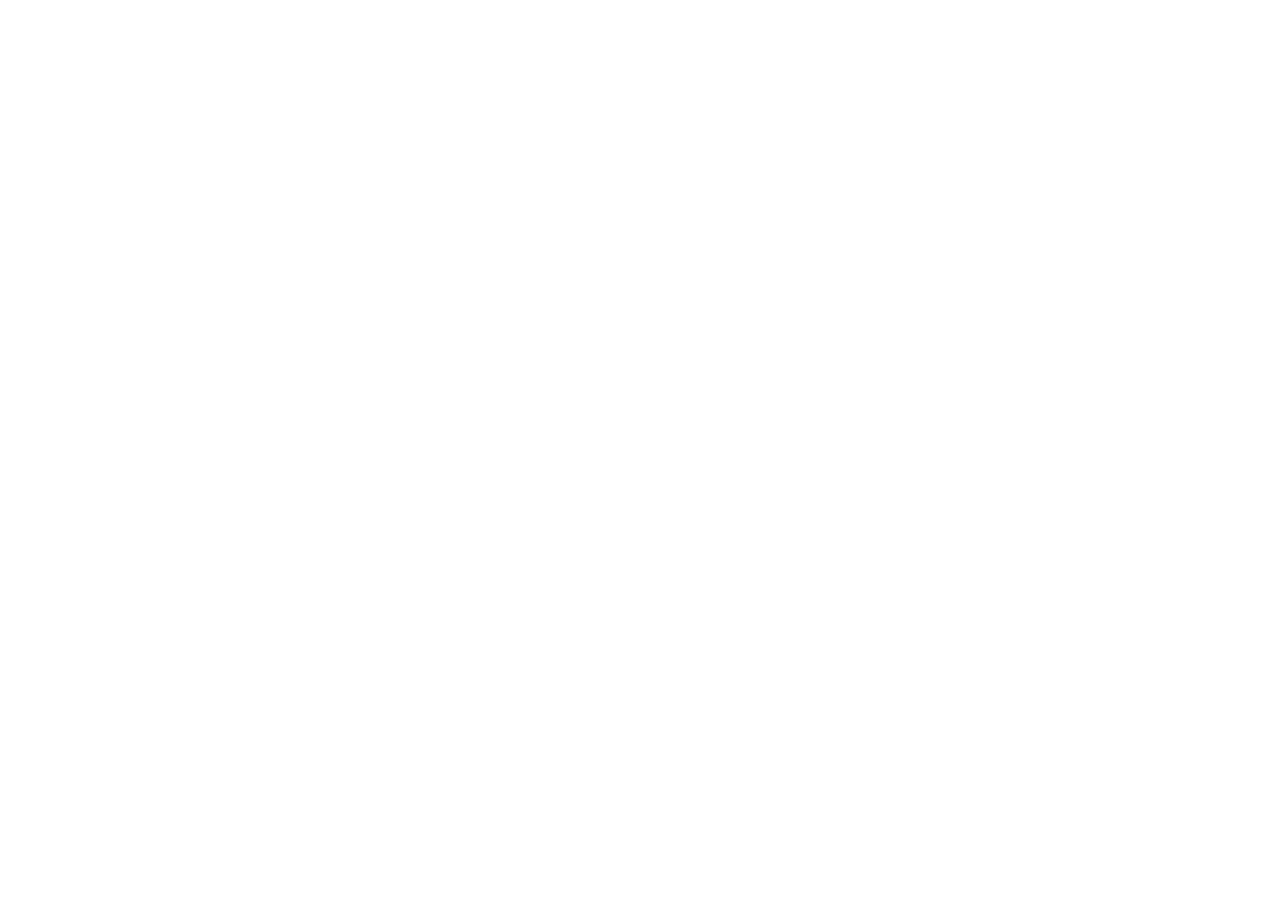
==== index.html @ 6f9bd700 "Initial commit" ====
<!DOCTYPE html>
<html lang="en">
<head>
    <meta charset="UTF-8">
    <meta name="viewport" content="width=device-width, initial-scale=1.0">
    <title>Document</title>
</head>
<body>

</body>
</html>
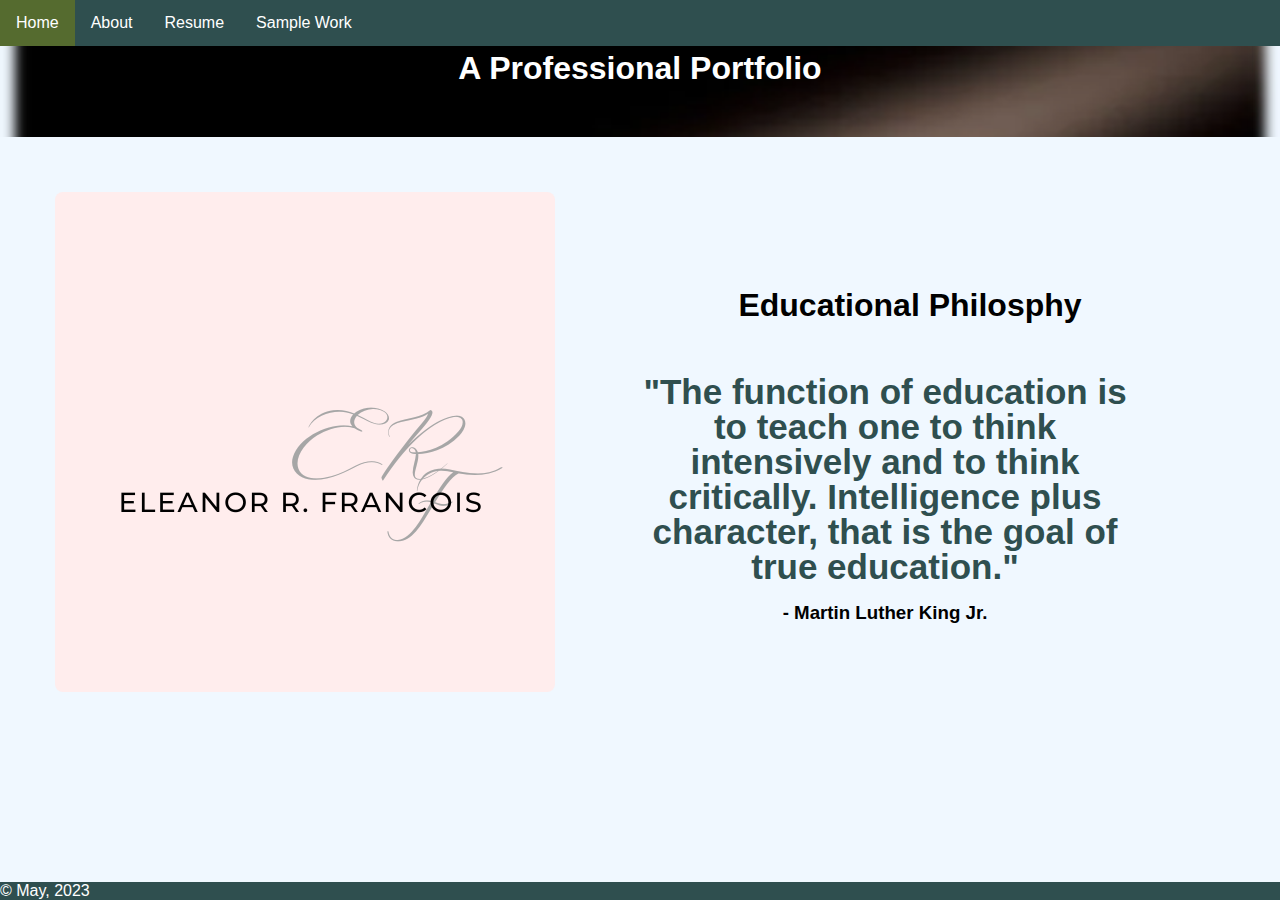
==== commit c4dcaff3: "css style added to html" ====
--- a/index.html
+++ b/index.html
@@ -3,9 +3,50 @@
 <head>
     <meta charset="UTF-8">
     <meta name="viewport" content="width=device-width, initial-scale=1.0">
-    <title>Document</title>
+    <title>Eleanor Rene Francois - Portfolio</title>
+    <link rel="stylesheet" href="styl.css"/>
 </head>
 <body>
+       <nav >
+        <ul>
+        <li><a href="index.html">Home</a></li>
+        <li><a href="about.html">About</a></li>
+        <li><a href="resume.html">Resume</a></li>
+        <li><a href="sample_work.html">Sample Work</a></li>
+        </ul>
+    </nav>
+    
+       <div class="header">
+          <h1>A Professional Portfolio</h1>
+        </div>
+            
+   <main>
+    <div class="clearfix">
+        <div class="img-container" >
+            <img src="images/name_logo.png" alt=" pic of logo" width="max">
+        </div>
+        
+        <div class="clearfix">
+            <div class="box" >
+          <h1>Educational Philosphy</h1>
+          </div>
+          <div>          <p class="quote">"The function of education is to teach one to think intensively and to think
+            critically. Intelligence plus character, that is the goal of true education." </p><br> 
 
-</body>
+               <h3> - Martin Luther King Jr.</h3>
+                    </div>
+            
+           </div>
+        
+    </div>
+    
+    </main>
+    
+    
+    <div class="footer">
+        
+        <p>© May, 2023</p>
+        </div>
+    </body>
 </html>
+
--- a/styl.css
+++ b/styl.css
@@ -0,0 +1,334 @@
+* {
+	box-sizing: border-box;
+	margin: 0;
+	padding: 0;
+}
+
+body { 
+    background-color: rgb(240, 248, 255);
+    color: black; 
+    font-family: 'Times New Roman', Times, serif;
+}
+
+ul {
+    list-style-type: none;
+    margin: 0;
+    padding: 0;
+    overflow: hidden;
+    background-color: darkslategrey;
+  }
+  
+  li {
+    float: left;
+  }
+  
+  li a {
+    display: block;
+    color: white;
+    text-align: center;
+    padding: 14px 16px;
+    text-decoration: none;
+  }
+  
+  /* Change the link color to #111 (black) on hover */
+  li a:hover {
+    background-color: darkolivegreen;
+  }
+
+  ul {
+    position: fixed;
+    top: 0;
+    width: 100%;
+  }
+
+  div {
+    padding: 50px;
+    
+  }
+  img {
+    border-radius: 8px;
+  }
+  /* Style the header */
+.header {
+ padding: 50px;
+ background-image: url(../images/open_book.png);
+ background-repeat: no-repeat;
+ background-size: cover;
+ color: white;
+ padding: 50px;
+text-align: center;
+} 
+
+.img-container {
+    float: left;overflow: auto;
+    width: 50%; 
+    padding: 5px; 
+  }
+
+  .box {
+    float: right;
+    width: 50%; 
+    padding: 50px; 
+    text-align: center;
+    text-size-adjust: 100px;
+  }
+
+  .clearfix::after {
+    content: "";
+    clear: both;
+    display: table;
+  }
+
+  .column-quote {
+    width: 50%;
+    height: 475px;
+    float: right;
+    padding: 40px;
+    padding-left:10px;
+    padding-right: 10px;
+    padding-bottom:50px;
+    margin:auto;
+    margin-bottom:50px;
+    border: 20px solid darkslategrey;
+  }
+  .quote {
+  font-size:35px;
+  font-weight:bold;
+  line-height: 1;
+  text-align: center;
+  color: darkslategray;
+}
+
+.footer {
+  position: fixed;
+  left: 0;
+  bottom: 0;
+  width: 100%;
+  background-color: darkslategrey;
+  color: white;
+  text-align: none;
+  padding: 0px;
+  }
+/* Responsive layout - when the screen is less than 800px wide, make the two columns stack on top of each other instead of next to each other */
+@media screen and (max-width: 800px) {
+  .img-container, .box {   
+    width: 100%;
+    padding: 0;
+  }
+}
+
+/* Responsive layout - when the screen is less than 400px wide, make the navigation links stack on top of each other instead of next to each other */
+@media screen and (max-width: 400px) {
+  .topnav a {
+    float: none;
+    width: 100%;
+  }
+}
+
+
+/* Create two unequal columns that floats next to each other */
+/* Left column */
+.leftcolumn {   
+  float: left;
+  width: 75%;
+}
+
+/* Right column */
+.rightcolumn {
+  float: right;
+  width: 25%;
+  background-color: #f1f1f1;
+  padding-left: 20px;
+}
+
+/* Add a card effect for articles */
+.card {
+  background-color: white;
+  padding: 20px;
+  margin-top: 20px;
+}
+
+/* Clear floats after the columns */
+.row::after {
+  content: "";
+  display: table;
+  clear: both;
+}
+
+
+/* Responsive layout - when the screen is less than 800px wide, make the two columns stack on top of each other instead of next to each other */
+@media screen and (max-width: 800px) {
+  .leftcolumn, .rightcolumn {   
+    width: 100%;
+    padding: 0;
+  }
+}
+
+/* Responsive layout - when the screen is less than 400px wide, make the navigation links stack on top of each other instead of next to each other */
+@media screen and (max-width: 400px) {
+  .topnav a {
+    float: none;
+    width: 100%;
+  }
+}
+
+
+
+/* Style all font awesome icons */
+.fa {
+  padding: 20px;
+  font-size: 30px;
+  width: 50px;
+  text-align: center;
+  text-decoration: none;
+}
+
+/* Add a hover effect if you want */
+.fa:hover {
+  opacity: 0.7;
+}
+
+.fa-facebook {
+  background: #3B5998;
+  color: white;
+}
+
+.fa-twitter {
+  background: #55ACEE;
+  color: white;
+}
+
+.fa-youtube {
+  background: #bb0000;
+  color: white;
+}
+
+.fa-instagram {
+  background: #125688;
+  color: white;
+}
+
+
+/* Header/logo Title */
+.header1 {
+  padding: 80px;
+  text-align: center;
+  background-image: url(../images/goa.jpg);
+  background-repeat: no-repeat;
+  background-size: cover;
+  color: white;
+}
+
+/* Column container */
+.row1 {  
+  display: -ms-flexbox; /* IE10 */
+  display: flex;
+  -ms-flex-wrap: wrap; /* IE10 */
+  flex-wrap: wrap;
+}
+
+/* Create two unequal columns that sits next to each other */
+/* Sidebar/left column */
+.side1 {
+  -ms-flex: 30%; /* IE10 */
+  flex: 30%;
+  background-color: #f1f1f1;
+  padding: 20px;
+}
+
+/* Main column */
+.main1 {   
+  -ms-flex: 70%; /* IE10 */
+  flex: 70%;
+  background-color: white;
+  padding: 20px;
+}
+
+
+/* Solid border */
+hr.solid {
+  border-top: 3px solid #bbb;
+}
+
+h3 {
+  text-align: center;
+}
+
+
+
+
+body {
+  font-family: Arial, Helvetica, sans-serif;
+  margin: 0;
+}
+
+html {
+  box-sizing: border-box;
+}
+
+*, *:before, *:after {
+  box-sizing: inherit;
+}
+
+.column {
+  float: left;
+  width: 33.3%;
+  margin-bottom: 16px;
+  padding: 0 8px;
+}
+
+.card {
+  box-shadow: 0 4px 8px 0 rgba(0, 0, 0, 0.2);
+  margin: 8px;
+}
+
+.about-section {
+  padding: 50px;
+  text-align: center;
+  background-color: #474e5d;
+  color: white;
+}
+
+.container {
+  padding: 0 16px;
+}
+
+.container::after, .row::after {
+  content: "";
+  clear: both;
+  display: table;
+}
+
+.title {
+  color: grey;
+}
+
+.button {
+  border: none;
+  outline: 0;
+  display: inline-block;
+  padding: 8px;
+  color: white;
+  background-color: #000;
+  text-align: center;
+  cursor: pointer;
+  width: 100%;
+}
+
+.button:hover {
+  background-color: #555;
+}
+
+@media screen and (max-width: 650px) {
+  .column {
+    width: 100%;
+    display: block;
+  }
+}
+
+
+
+
+
+
+
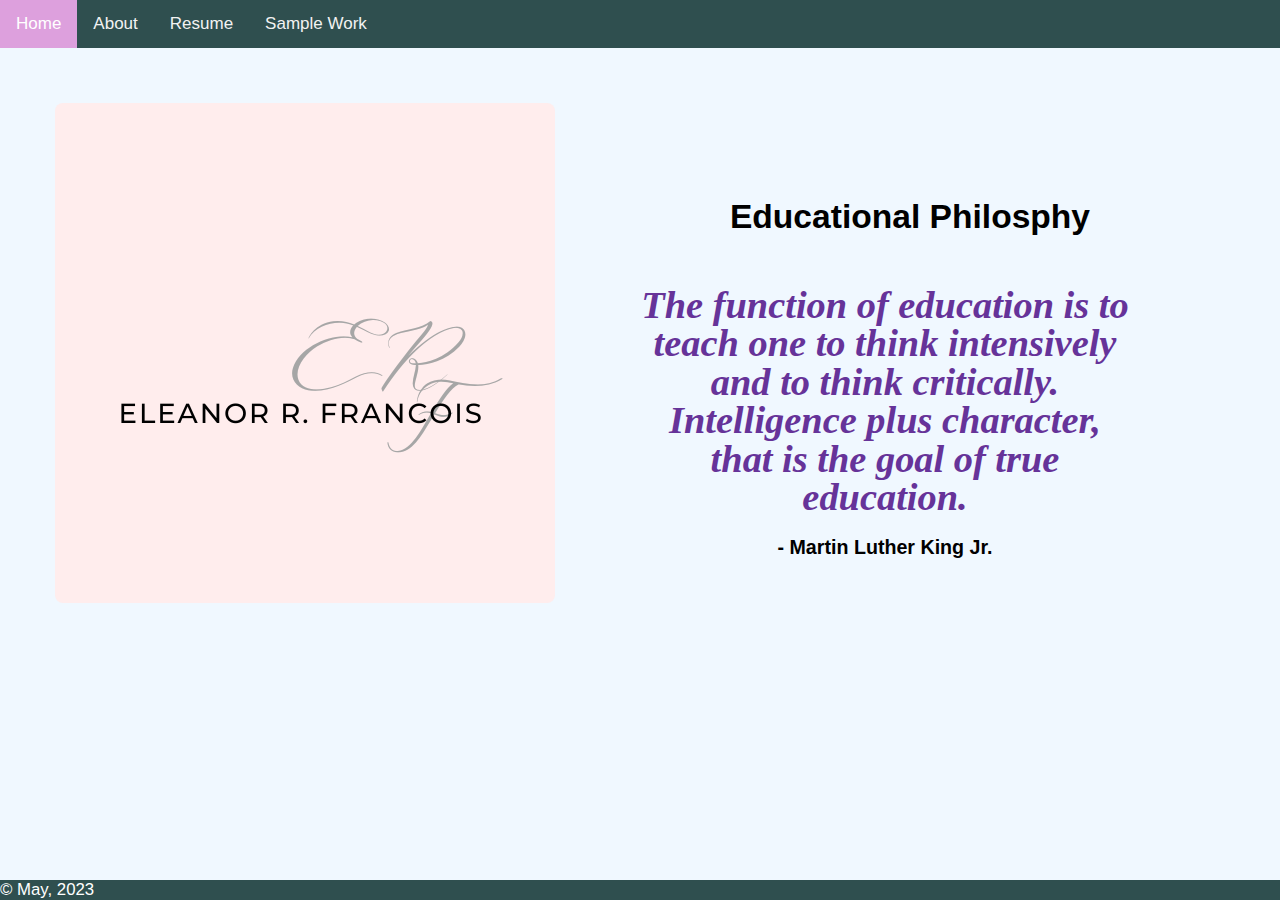
==== commit c7970601: "css changes" ====
--- a/index.html
+++ b/index.html
@@ -7,31 +7,29 @@
     <link rel="stylesheet" href="styl.css"/>
 </head>
 <body>
-       <nav >
-        <ul>
-        <li><a href="index.html">Home</a></li>
-        <li><a href="about.html">About</a></li>
-        <li><a href="resume.html">Resume</a></li>
-        <li><a href="sample_work.html">Sample Work</a></li>
-        </ul>
-    </nav>
+       <div class="topnav" id="myTopnav">
+        
+            <a href="index.html" class="active">Home</a>
+            <a href="about.html">About</a>
+            <a href="resume.html">Resume</a>
+            <a href="sample_work.html">Sample Work</a>
+            
+        </div>
     
-       <div class="header">
-          <h1>A Professional Portfolio</h1>
-        </div>
-            
-   <main>
+ <main>
+    
     <div class="clearfix">
         <div class="img-container" >
-            <img src="images/name_logo.png" alt=" pic of logo" width="max">
+            <img src="images/name_logo.png" alt=" pic of logo" class="responsive" width="max">
         </div>
         
         <div class="clearfix">
             <div class="box" >
           <h1>Educational Philosphy</h1>
           </div>
-          <div>          <p class="quote">"The function of education is to teach one to think intensively and to think
-            critically. Intelligence plus character, that is the goal of true education." </p><br> 
+          <div>          
+            <p class="quote">The function of education is to teach one to think intensively and to think
+            critically. Intelligence plus character, that is the goal of true education. </p><br> 
 
                <h3> - Martin Luther King Jr.</h3>
                     </div>
--- a/styl.css
+++ b/styl.css
@@ -4,11 +4,16 @@
 	padding: 0;
 }
 
+html {
+  font-size: calc(60% + 0.8vmin);
+}
+
 body { 
     background-color: rgb(240, 248, 255);
     color: black; 
     font-family: 'Times New Roman', Times, serif;
 }
+
 
 ul {
     list-style-type: none;
@@ -48,18 +53,9 @@
   img {
     border-radius: 8px;
   }
-  /* Style the header */
-.header {
- padding: 50px;
- background-image: url(../images/open_book.png);
- background-repeat: no-repeat;
- background-size: cover;
- color: white;
- padding: 50px;
-text-align: center;
-} 
-
-.img-container {
+
+  
+  .img-container {
     float: left;overflow: auto;
     width: 50%; 
     padding: 5px; 
@@ -92,11 +88,19 @@
     border: 20px solid darkslategrey;
   }
   .quote {
-  font-size:35px;
+  font-size:3vw;
+  font-family: Cambria, Cochin, Georgia, Times, 'Times New Roman', serif;
+  font-style: italic;
   font-weight:bold;
   line-height: 1;
   text-align: center;
-  color: darkslategray;
+  color: rebeccapurple;
+
+}
+
+.responsive {
+  max-width: 100%;
+  height: auto;
 }
 
 .footer {
@@ -283,10 +287,42 @@
 }
 
 .about-section {
+  padding: 20px;
+  text-align: center;
+  font-weight: bold;
+  background-image: url(../images/southview.png);
+  background-repeat: no-repeat;
+  background-size:cover;
+  overflow: auto; 
+  color: whitesmoke;
+}
+.about-section-1 {
   padding: 50px;
   text-align: center;
-  background-color: #474e5d;
-  color: white;
+  font-weight: bold;
+  background-image: url(../images/viflag.jpg);
+  background-repeat: no-repeat;
+  background-size:cover;
+  overflow: auto; 
+  color: whitesmoke;
+}
+
+div.transbox {
+  margin: 10px;
+  background-color: #ffffff;
+  border: 1px solid black;
+  opacity: 0.8;
+}
+
+div.transbox h1 {
+  margin: 2%;
+  font-weight: bold;
+  color: darkslategrey;
+}
+div.transbox p {
+  margin: 2%;
+  font-weight: bold;
+  color: rgb(75, 75, 112);
 }
 
 .container {
@@ -327,8 +363,54 @@
 }
 
 
-
-
-
-
-
+/* background to the top navigation */
+.topnav {
+  left: 0;
+  bottom: 0;
+  width: 100%;
+  background-color: darkslategray;
+  overflow: hidden;
+  padding: 0%;
+}
+
+/*  links inside the navigation bar */
+.topnav a {
+  float: left;
+  display: block;
+  color: #f2f2f2;
+  text-align: center;
+  padding: 14px 16px;
+  text-decoration: none;
+  font-size: 17px;
+}
+
+/* Change the color of links on hover */
+.topnav a:hover {
+  background-color: #ddd;
+  color: #3B5998;
+}
+
+/* Active class to highlight the current page */
+.topnav a.active {
+  background-color: plum;
+  color: white;
+}
+
+/* Hide the link that should open and close the topnav on small screens */
+.topnav .icon {
+  display: none;
+}
+
+
+/* Add responsiveness - will automatically display the navbar vertically instead
+ of horizontally on screens less than 500 pixels */
+@media screen and (max-width: 500px) {
+  .topnav a {
+    float: none;
+    display: block;
+  }
+}
+
+
+
+
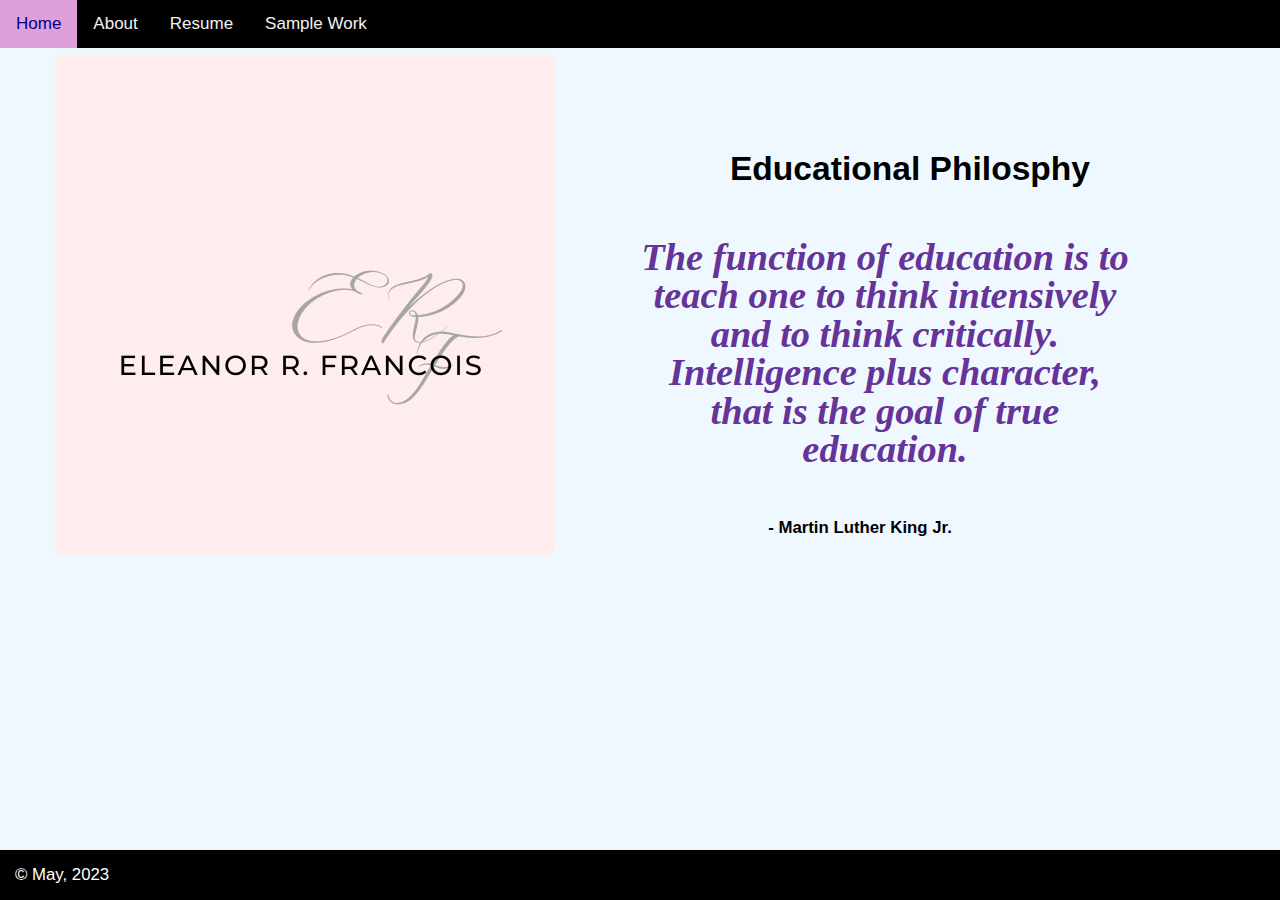
==== commit 136e61b7: "Audit" ====
--- a/index.html
+++ b/index.html
@@ -18,6 +18,7 @@
     
  <main>
     
+    
     <div class="clearfix">
         <div class="img-container" >
             <img src="images/name_logo.png" alt=" pic of logo" class="responsive" width="max">
@@ -29,9 +30,9 @@
           </div>
           <div>          
             <p class="quote">The function of education is to teach one to think intensively and to think
-            critically. Intelligence plus character, that is the goal of true education. </p><br> 
+            critically. Intelligence plus character, that is the goal of true education. </p>
 
-               <h3> - Martin Luther King Jr.</h3>
+               <div class="header3">- Martin Luther King Jr.</div>
                     </div>
             
            </div>
--- a/styl.css
+++ b/styl.css
@@ -12,7 +12,7 @@
     background-color: rgb(240, 248, 255);
     color: black; 
     font-family: 'Times New Roman', Times, serif;
-}
+  }
 
 
 ul {
@@ -53,6 +53,7 @@
   img {
     border-radius: 8px;
   }
+
 
   
   .img-container {
@@ -98,21 +99,33 @@
 
 }
 
+/* Responsive layout - when the screen is less than 800px wide, make the two columns stack on top of each other instead of next to each other */
+@media screen and (max-width: 800px) {
+  .quote, .box {   
+    width: 100%;
+    padding: 0;
+  }
+}
+
+
 .responsive {
   max-width: 100%;
   height: auto;
 }
+
+
 
 .footer {
   position: fixed;
   left: 0;
   bottom: 0;
   width: 100%;
-  background-color: darkslategrey;
+  background-color: black;
   color: white;
   text-align: none;
-  padding: 0px;
-  }
+  padding: 15px;
+  }
+
 /* Responsive layout - when the screen is less than 800px wide, make the two columns stack on top of each other instead of next to each other */
 @media screen and (max-width: 800px) {
   .img-container, .box {   
@@ -134,15 +147,15 @@
 /* Left column */
 .leftcolumn {   
   float: left;
-  width: 75%;
+  width: 70%;
 }
 
 /* Right column */
 .rightcolumn {
   float: right;
-  width: 25%;
+  width: 30%;
   background-color: #f1f1f1;
-  padding-left: 20px;
+  padding-left: 30px;
 }
 
 /* Add a card effect for articles */
@@ -175,7 +188,6 @@
     width: 100%;
   }
 }
-
 
 
 /* Style all font awesome icons */
@@ -255,7 +267,12 @@
 }
 
 h3 {
-  text-align: center;
+  text-align: left;
+}
+.header3 {
+  text-align: center;
+  font-weight: bold;
+
 }
 
 
@@ -290,9 +307,7 @@
   padding: 20px;
   text-align: center;
   font-weight: bold;
-  background-image: url(../images/southview.png);
-  background-repeat: no-repeat;
-  background-size:cover;
+  background-image: linear-gradient(to right, rgba(263,55,60,0), rgba(63,142,191,11));
   overflow: auto; 
   color: whitesmoke;
 }
@@ -300,18 +315,16 @@
   padding: 50px;
   text-align: center;
   font-weight: bold;
-  background-image: url(../images/viflag.jpg);
-  background-repeat: no-repeat;
-  background-size:cover;
+  font-size: large;
   overflow: auto; 
   color: whitesmoke;
 }
 
 div.transbox {
   margin: 10px;
-  background-color: #ffffff;
+  background-color: honeydew;
   border: 1px solid black;
-  opacity: 0.8;
+  opacity: 0.9;
 }
 
 div.transbox h1 {
@@ -365,11 +378,11 @@
 
 /* background to the top navigation */
 .topnav {
-  left: 0;
-  bottom: 0;
-  width: 100%;
-  background-color: darkslategray;
+  background-color: black;
   overflow: hidden;
+  position: fixed;
+  top: 0;
+  width: 100%; 
   padding: 0%;
 }
 
@@ -380,6 +393,7 @@
   color: #f2f2f2;
   text-align: center;
   padding: 14px 16px;
+  text-transform: capitalize;
   text-decoration: none;
   font-size: 17px;
 }
@@ -393,7 +407,7 @@
 /* Active class to highlight the current page */
 .topnav a.active {
   background-color: plum;
-  color: white;
+  color: darkblue;
 }
 
 /* Hide the link that should open and close the topnav on small screens */
@@ -412,5 +426,65 @@
 }
 
 
-
-
+/* Style inputs with type="text", select elements and textareas */
+input[type=text], select, textarea {
+  width: 100%; /* Full width */
+  padding: 12px; /* Some padding */ 
+  border: 1px solid #ccc; /* Gray border */
+  border-radius: 4px; /* Rounded borders */
+  box-sizing: border-box; /* Make sure that padding and width stays in place */
+  margin-top: 6px; /* Add a top margin */
+  margin-bottom: 16px; /* Bottom margin */
+  resize: vertical /* Allow the user to vertically resize the textarea (not horizontally) */
+}
+
+/* Style inputs with type="email", select elements and textareas */
+input[type=email], select, textarea {
+  width: 100%; /* Full width */
+  padding: 12px; /* Some padding */ 
+  border: 1px solid #ccc; /* Gray border */
+  border-radius: 4px; /* Rounded borders */
+  box-sizing: border-box; /* Make sure that padding and width stays in place */
+  margin-top: 6px; /* Add a top margin */
+  margin-bottom: 16px; /* Bottom margin */
+  resize: vertical /* Allow the user to vertically resize the textarea (not horizontally) */
+}
+
+/* Style the submit button with a specific background color etc */
+input[type=submit] {
+  background-color: plum;
+  color: white;
+  padding: 12px 20px;
+  width: 100%;
+  font-weight: 700;
+  text-transform: capitalize;
+  border: none;
+  border-radius: 4px;
+  cursor: pointer;
+}
+
+
+/* When moving the mouse over the submit button, add a darker green color */
+input[type=submit]:hover {
+  background-color: slategrey;
+}
+
+.error {
+  border-color: #bb0000;
+}
+
+.error-message {
+  border-color: #bb0000;
+  margin: -1em 0 1.5em;
+}
+
+
+/* Add a background color and some padding around the form */
+.container-2 {
+  border-radius: 5px;
+  background-color: #f2f2f2;
+  padding: 20px;
+}
+
+
+
